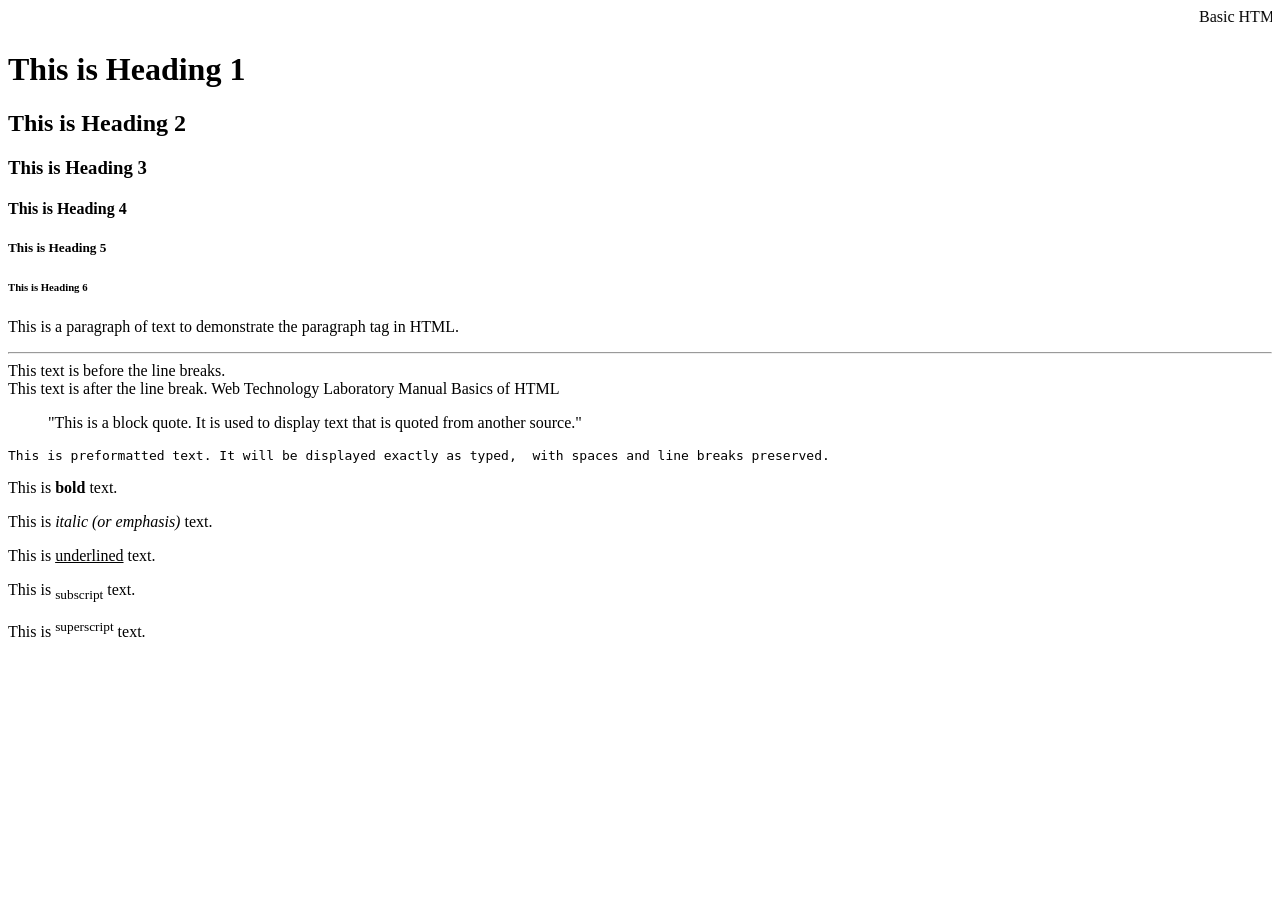
==== lab1/index.html @ 9cce57ed "lab1" ====
<!DOCTYPE html> <html>  <head>   <title>My First Web Page</title>  </head>  <body>   <! -- Moving Text -->   <marquee>Basic HTML Tags</marquee>   <! -- Heading Tags -->   <h1>This is Heading 1</h1>   <h2>This is Heading 2</h2>   <h3>This is Heading 3</h3>   <h4>This is Heading 4</h4>   <h5>This is Heading 5</h5>   <h6>This is Heading 6</h6>   <! -- Paragraph Tag -->   <p>This is a paragraph of text to demonstrate the paragraph tag in HTML. </p>   <! -- Horizontal Line -->   <hr>   <! -- Line Break -->   This text is before the line breaks.<br>This text is after the line break.    Web Technology Laboratory Manual  Basics of HTML <! -- Block Quote --> <blockquote> "This is a block quote. It is used to display text that is quoted from another source." </blockquote> <! -- Preformatted Text --> <pre>This is preformatted text. It will be displayed exactly as typed,  with spaces and line breaks preserved. </pre> <! -- Logical Styles --> <p>This is <b>bold</b> text. </p> <p>This is <em>italic (or emphasis)</em> text. </p> <p>This is <u>underlined</u> text. </p> <p>This is <sub>subscript</sub> text. </p> <p>This is <sup>superscript</sup> text. </p> </body> </html>
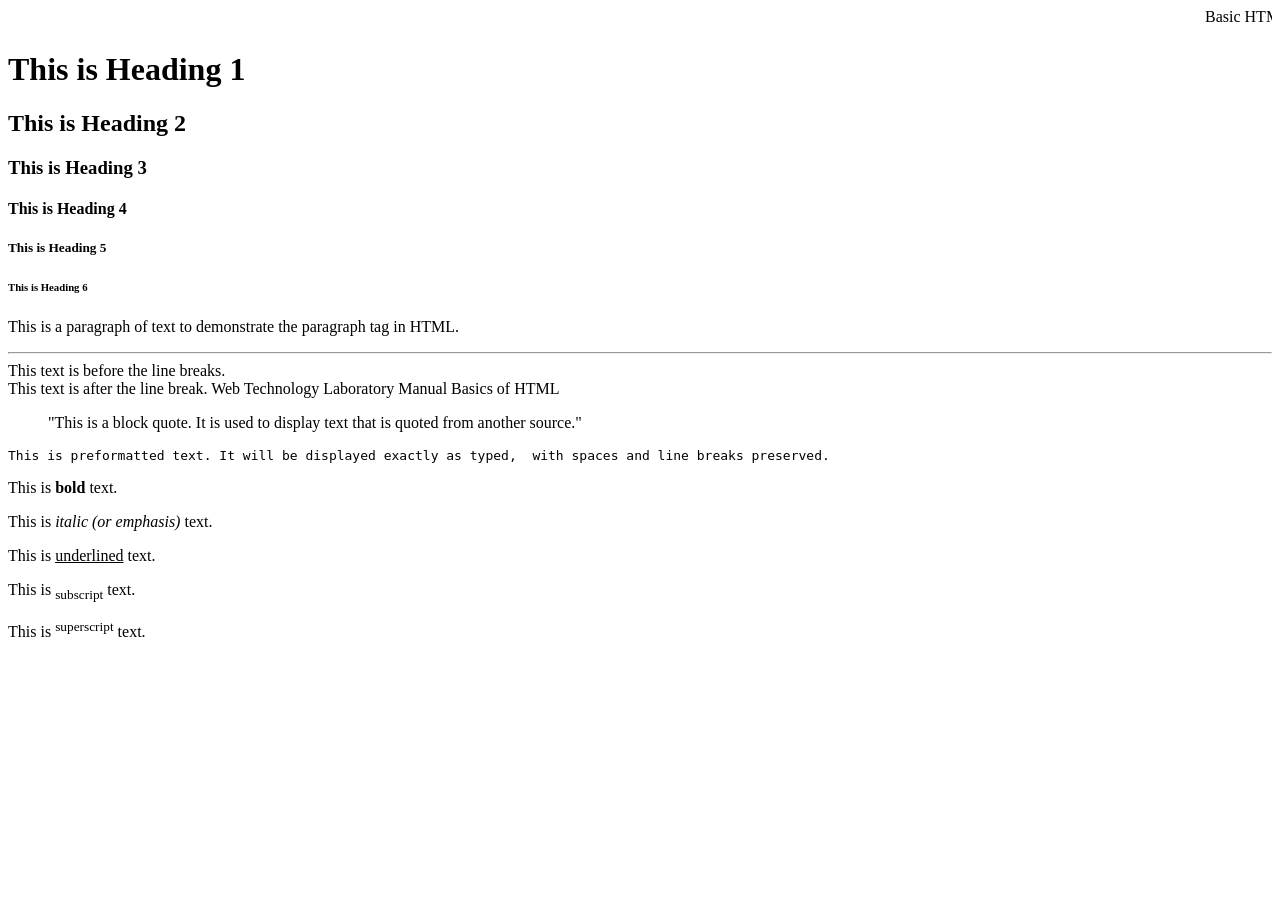
==== commit 9a31cca7: "comi" ====
--- a/lab1/index.html
+++ b/lab1/index.html
@@ -1 +1 @@
-<!DOCTYPE html> <html>  <head>   <title>My First Web Page</title>  </head>  <body>   <! -- Moving Text -->   <marquee>Basic HTML Tags</marquee>   <! -- Heading Tags -->   <h1>This is Heading 1</h1>   <h2>This is Heading 2</h2>   <h3>This is Heading 3</h3>   <h4>This is Heading 4</h4>   <h5>This is Heading 5</h5>   <h6>This is Heading 6</h6>   <! -- Paragraph Tag -->   <p>This is a paragraph of text to demonstrate the paragraph tag in HTML. </p>   <! -- Horizontal Line -->   <hr>   <! -- Line Break -->   This text is before the line breaks.<br>This text is after the line break.    Web Technology Laboratory Manual  Basics of HTML <! -- Block Quote --> <blockquote> "This is a block quote. It is used to display text that is quoted from another source." </blockquote> <! -- Preformatted Text --> <pre>This is preformatted text. It will be displayed exactly as typed,  with spaces and line breaks preserved. </pre> <! -- Logical Styles --> <p>This is <b>bold</b> text. </p> <p>This is <em>italic (or emphasis)</em> text. </p> <p>This is <u>underlined</u> text. </p> <p>This is <sub>subscript</sub> text. </p> <p>This is <sup>superscript</sup> text. </p> </body> </html> +<!DOCTYPE html> <html>  <head>   <title>My First Web Page</title>  </head>  <body>   <! -- Moving Text -->   <marquee>Basic HTML Tags</marquee>   <! -- Heading Tags -->   <h1>This is Heading 1</h1>   <h2>This is Heading 2</h2>   <h3>This is Heading 3</h3>   <h4>This is Heading 4</h4>   <h5>This is Heading 5</h5>   <h6>This is Heading 6</h6>   <! -- Paragraph Tag -->   <p>This is a paragraph of text to demonstrate the paragraph tag in HTML. </p>   <! -- Horizontal Line -->   <hr>   <! -- Line Break -->   This text is before the line breaks.<br>This text is after the line break.    Web Technology Laboratory Manual  Basics of HTML <! -- Block Quote --> <blockquote> "This is a block quote. It is used to display text that is quoted from another source." </blockquote> <! -- Preformatted Text --> <pre>This is preformatted text. It will be displayed exactly as typed,  with spaces and line breaks preserved. </pre> <! -- Logical Styles --> <p>This is <b>bold</b> text. </p> <p>This is <em>italic (or emphasis)</em> text. </p> <p>This is <u>underlined</u> text. </p> <p>This is <sub>subscript</sub> text. </p> <p>This is <sup>superscript</sup> text. </p> </body> </html> 
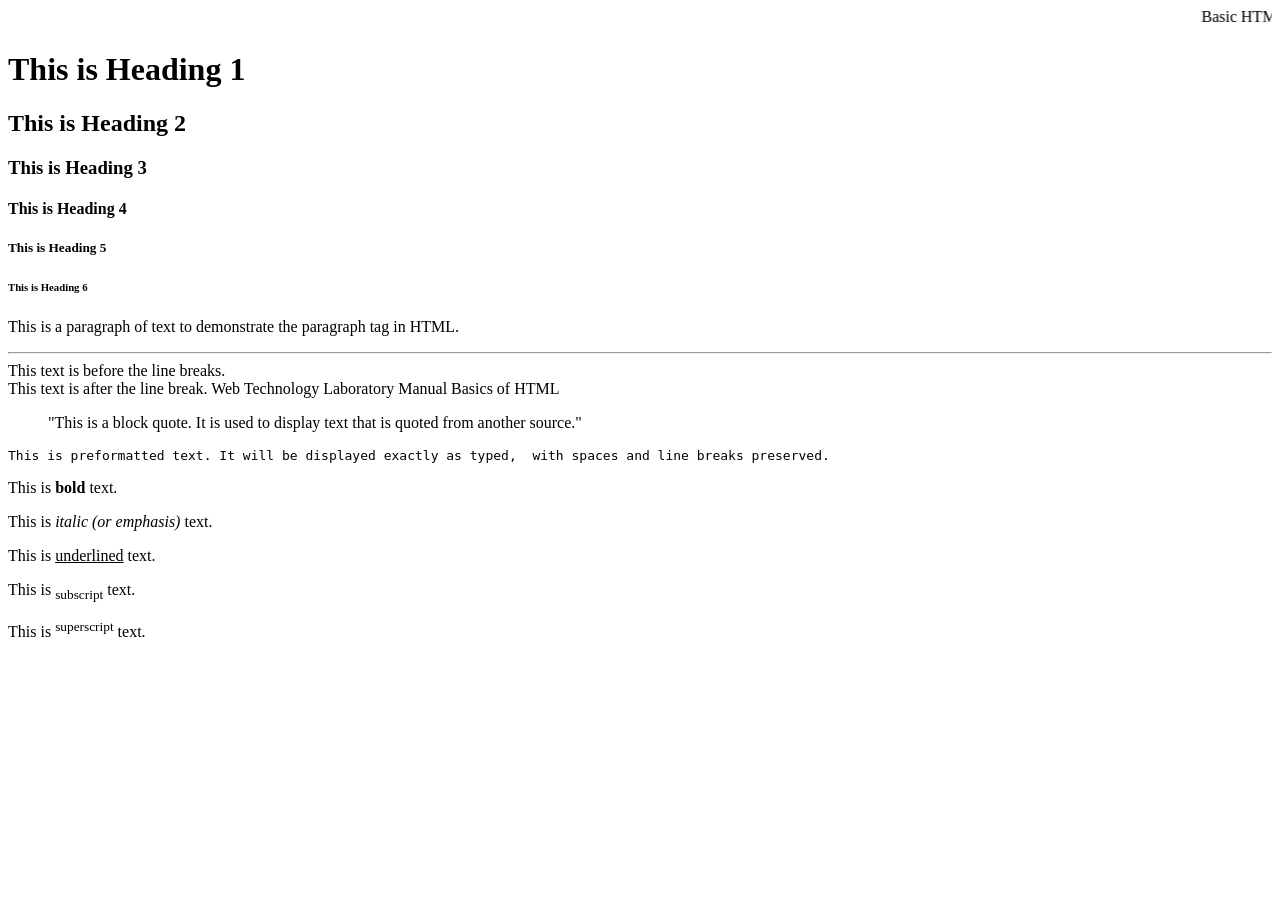
==== commit d9b9751a: "intial comit" ====
--- a/lab1/index.html
+++ b/lab1/index.html
@@ -1 +1,35 @@
-<!DOCTYPE html> <html>  <head>   <title>My First Web Page</title>  </head>  <body>   <! -- Moving Text -->   <marquee>Basic HTML Tags</marquee>   <! -- Heading Tags -->   <h1>This is Heading 1</h1>   <h2>This is Heading 2</h2>   <h3>This is Heading 3</h3>   <h4>This is Heading 4</h4>   <h5>This is Heading 5</h5>   <h6>This is Heading 6</h6>   <! -- Paragraph Tag -->   <p>This is a paragraph of text to demonstrate the paragraph tag in HTML. </p>   <! -- Horizontal Line -->   <hr>   <! -- Line Break -->   This text is before the line breaks.<br>This text is after the line break.    Web Technology Laboratory Manual  Basics of HTML <! -- Block Quote --> <blockquote> "This is a block quote. It is used to display text that is quoted from another source." </blockquote> <! -- Preformatted Text --> <pre>This is preformatted text. It will be displayed exactly as typed,  with spaces and line breaks preserved. </pre> <! -- Logical Styles --> <p>This is <b>bold</b> text. </p> <p>This is <em>italic (or emphasis)</em> text. </p> <p>This is <u>underlined</u> text. </p> <p>This is <sub>subscript</sub> text. </p> <p>This is <sup>superscript</sup> text. </p> </body> </html> 
+<!DOCTYPE html> 
+<html>  
+    <head>  
+         <title>My First Web Page</title> 
+</head>  
+ <body>
+       <! -- Moving Text -->  
+        <marquee>Basic HTML Tags</marquee> 
+          <! -- Heading Tags -->  
+           <h1>This is Heading 1</h1>   
+           <h2>This is Heading 2</h2>  
+            <h3>This is Heading 3</h3>   
+            <h4>This is Heading 4</h4>   
+            <h5>This is Heading 5</h5>   
+            <h6>This is Heading 6</h6>   
+            <! -- Paragraph Tag -->   
+            <p>This is a paragraph of text to demonstrate the paragraph tag in HTML. </p> 
+              <! -- Horizontal Line -->  
+               <hr>  
+                <! -- Line Break -->   This text is before the line breaks.
+                <br>This text is after the line break.
+                    Web Technology Laboratory Manual  Basics of HTML <! -- Block Quote --> 
+                    <blockquote> "This is a block quote. It is used to display text that is quoted from another source."
+                         </blockquote> 
+                         <! -- Preformatted Text --> 
+                         <pre>This is preformatted text. It will be displayed exactly as typed,  with spaces and line breaks preserved. </pre> 
+                         <! -- Logical Styles --> 
+                         <p>This is <b>bold</b> text. </p>
+                         <p>This is <em>italic (or emphasis)</em> text. </p> 
+                         <p>This is <u>underlined</u> text. </p> 
+                         <p>This is <sub>subscript</sub> text. </p>
+                          <p>This is <sup>superscript</sup> text. </p> 
+                        </body>
+                         </html> 
+
